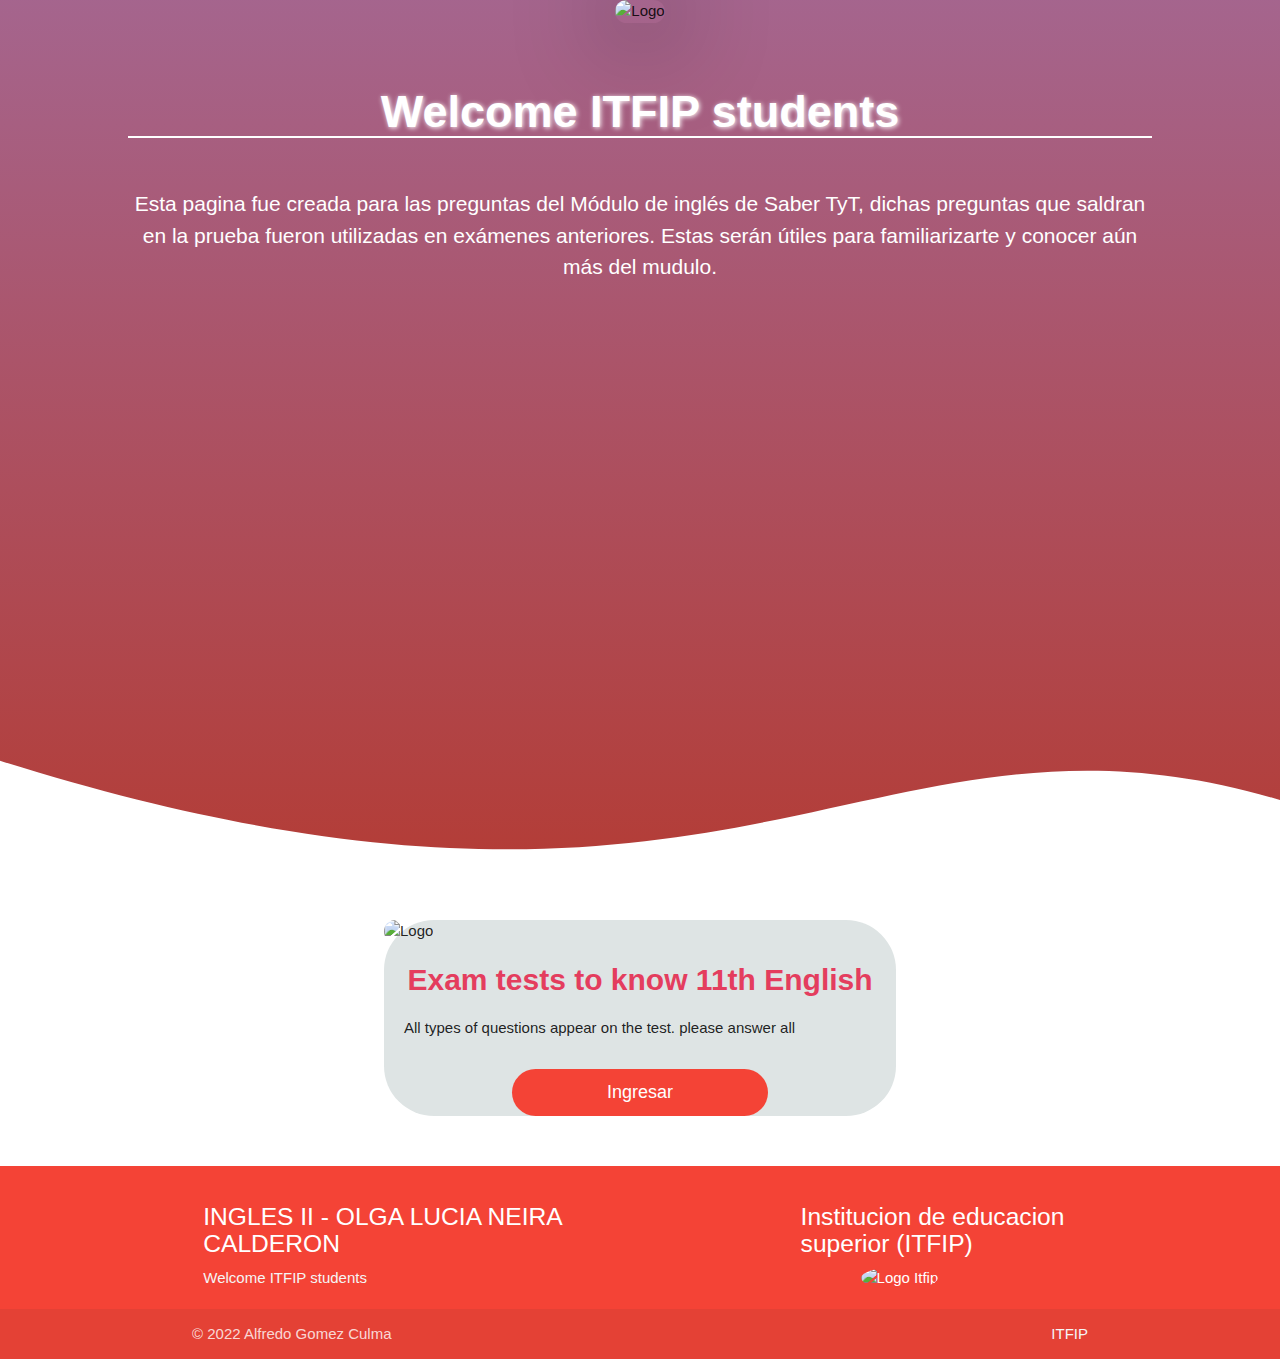
==== index.html @ 1f7b5f09 "Proyecto terminado" ====
<!DOCTYPE html>
<html lang="es">
<head>
    <meta charset="UTF-8">
    <meta http-equiv="X-UA-Compatible" content="IE=edge">
    <meta name="viewport" content="width=device-width, initial-scale=1.0">
    <link rel="stylesheet" href="css/estilos.css">
    <title>Bienvenido</title>

     <!-- Compiled and minified CSS -->
     <link rel="stylesheet" href="https://cdnjs.cloudflare.com/ajax/libs/materialize/1.0.0/css/materialize.min.css">
</head>
<body>
    <div class="contenedor">
        <div class="contenedor__imagen"> <!-- Logo -->
            <img class="contenedor__imagen__logo" src="https://encrypted-tbn0.gstatic.com/images?q=tbn:ANd9GcTHHz3RiImwIFbhs7HD45DCQ-SULT25tDIfW-agJe8q&s" alt="Logo">
        </div>
        <div class="contenedor__textos">
            <h1 class="titulo">Welcome ITFIP students</h1>
            <p class="descripcion">Esta pagina fue creada para las preguntas del Módulo de inglés de 
              Saber TyT, dichas preguntas que saldran en la prueba fueron utilizadas en exámenes anteriores. 
              Estas serán útiles para familiarizarte y conocer aún más del mudulo. 
            </p>
        </div>
        <div class="wave" style="height: 150px; overflow: hidden;" ><svg viewBox="0 0 500 150" preserveAspectRatio="none" style="height: 100%; width: 100%;"><path d="M-6.49,5.45 C289.78,249.19 338.31,-73.50 500.00,49.98 L500.00,150.00 L0.00,150.00 Z" style="stroke: none; fill: #fff;"></path></svg></div>
    </div>

    <section class="contenedorCard">
            <div class="card__imagen">
                <img class="imgCard" src="https://i.pinimg.com/originals/4a/67/9c/4a679c894a37202b8e4e3fd9256d034f.jpg" alt="Logo">
            </div>
            <div class="card__textos">
                <h2 class="card__textos__titulo">Exam tests to know 11th English</h2>
                <p class="card__textos__descripcion">All types of questions appear on the test. please answer all</p>
                <div class="">
                    <a href="examenes.html" class="botones botones__btn">Ingresar</a>
                </div>
            </div>
    </section>

    <footer class="page-footer #f44336 red">
        <div class="container">
          <div class="row">
            <div class="col l6 s12">
              <h5 class="white-text">INGLES II -  OLGA LUCIA NEIRA CALDERON</h5>
              <p class="grey-text text-lighten-4">Welcome ITFIP students</p>
            </div>
            <div class="col l4 offset-l2 s12">
              <h5 class="white-text">Institucion de educacion superior (ITFIP)</h5>
              <ul>
                <img src="https://upload.wikimedia.org/wikipedia/commons/c/c7/Logo_itfip.png" class="footerLogoIfip" alt="Logo Itfip">
              </ul>
            </div>
          </div>
        </div>
        <div class="footer-copyright">
          <div class="container">
          © 2022 Alfredo Gomez Culma
          <a class="grey-text text-lighten-4 right" href="#!">ITFIP</a>
          </div>
        </div>
      </footer>
</body>
     <!-- Compiled and minified JavaScript -->
     <script src="https://cdnjs.cloudflare.com/ajax/libs/materialize/1.0.0/js/materialize.min.js"></script>
</html>
---- css/estilos.css ----
* {
    margin: 0;
    padding: 0;
    box-sizing: border-box;
    font-family: Arial, Helvetica, sans-serif;
}

.contenedor {
    width: 100%;
    background-image:linear-gradient(rgba(121, 165, 206, 0.555), #b43b33), url(https://itfip.edu.co/wp-content/uploads/2021/05/WhatsApp-Image-2021-03-23-at-9.20.13-AM-1024x575.jpeg);
    text-align: center;
    background-size: cover;
    background-position: center;
    height: 100vh;
    background-repeat: no-repeat;
    background-color: crimson;
}

.contenedor__imagen {
    background-color: rgba(240, 248, 255, 0);
}

.contenedor__imagen__logo {
    width: 500px;
    border-radius: 30px;
    box-shadow: 1px 1px 100px 1px rgb(0, 0, 0);
}

.contenedor__textos {
    width: 80%;
    margin-left: auto;
    margin-right: auto;
    margin-top: 5%;
    color: #fff;
    font-size: 1.5rem;
}

.titulo {
    font-size: 4rem;
    font-weight: bold;
    border-bottom: 2px solid #fff;
    margin-bottom: 50px;
    text-shadow: 1px 1px 5px rgb(255, 255, 255);
}

.descripcion {
    font-size: 1.5rem;
}

.wave {
    position: absolute;
    bottom: 0;
    width: 100%;
}

.contenedorCard {
    background-color: rgb(222, 228, 228);
    width: 40%;
    border-radius: 50px;
    margin: 20px auto 50px auto;
}

.imgCard {
    width: 100%;
    height: 20%;
    border-radius: 50px;
}

.card__textos__titulo {
    color: #e43d5e;
    font-size: 2rem;
    font-weight: bold;
    margin-top: 20px;
    text-align: center;
}

.card__textos__descripcion {
    padding: 0 20px 30px 20px;
}

.botones {
    display: block;
    width: 50%;
    background: #f44336;
    margin: 0 auto;
    padding: 10px;
    text-align: center;
    border-radius: 50px;
}

.botones__btn {
    text-align: center;
    color: #fff;
    font-size: 1.2rem;
    text-decoration: none;

}

.botones:hover {
    background-image:linear-gradient(rgba(121, 165, 206, 0.555), #f44336);
    font-weight: bold;
}

.footerLogoIfip {
    border-radius: 50%;
    width: 120px;
    height: 120px;
    position: relative;
    left: 60px;
}

/* Responsive design */
@media screen and (max-width: 1365px ) {
    .titulo {
        font-size: 3rem;
    }

    .descripcion {
        font-size: 1.4rem;
    }
}
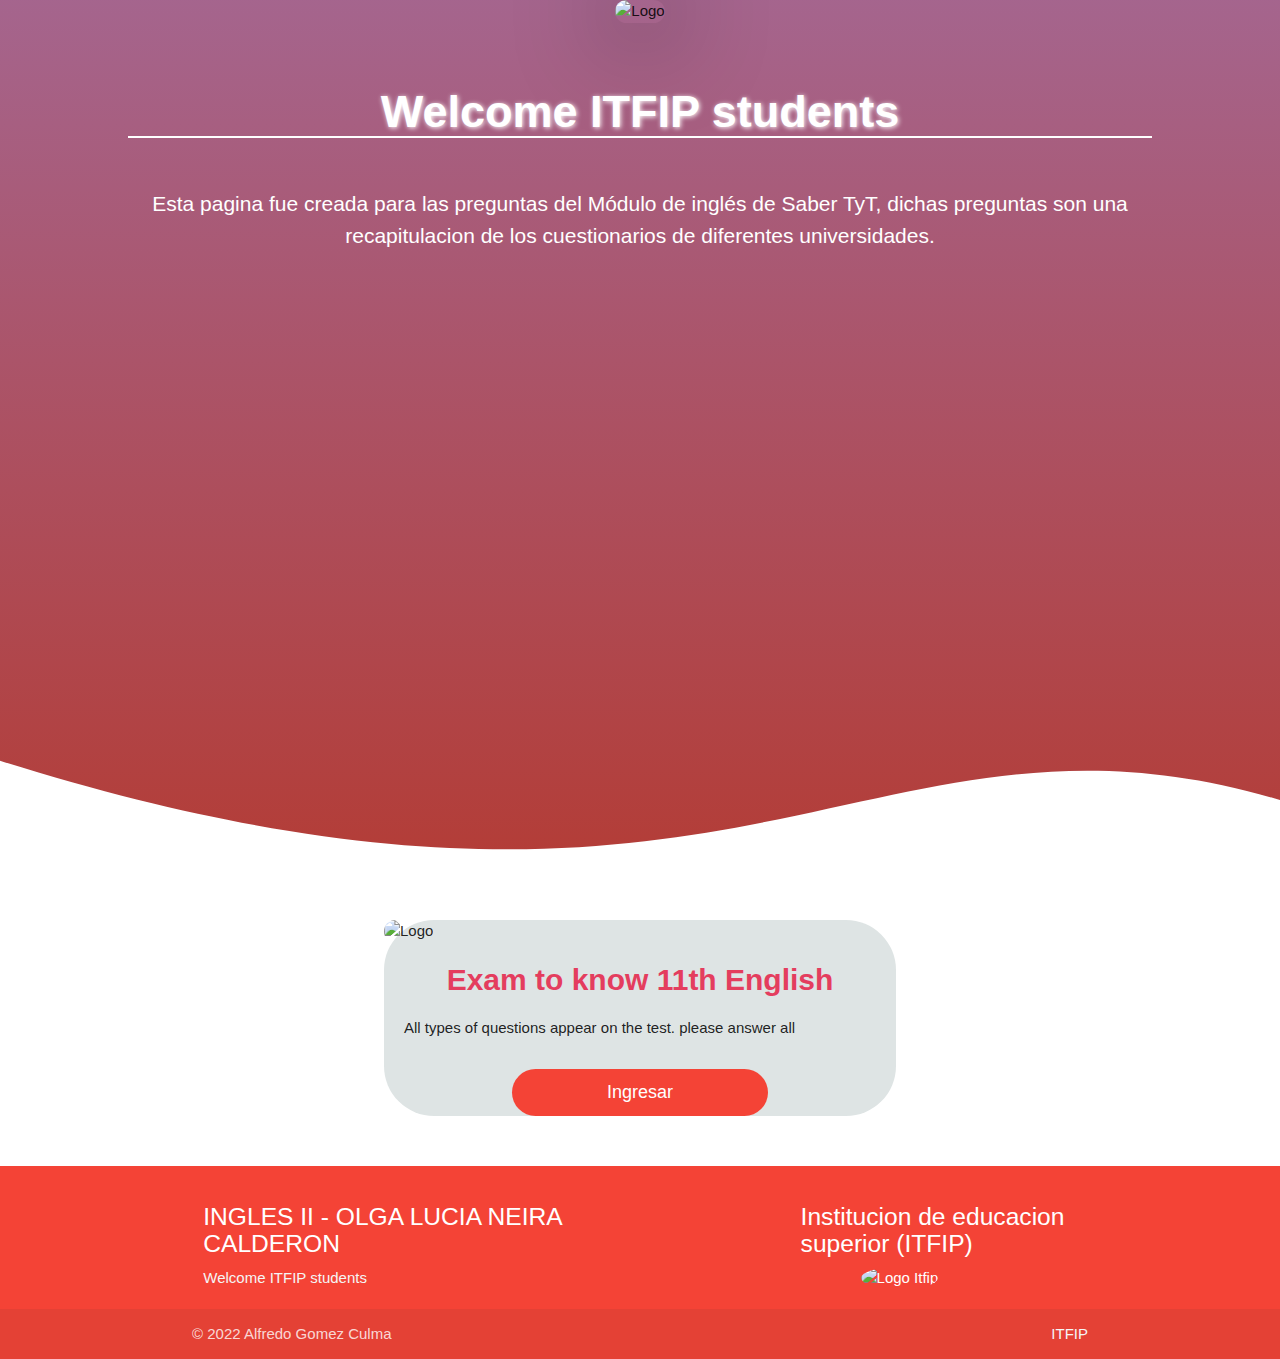
==== commit 95317caa: "Update index.html" ====
--- a/index.html
+++ b/index.html
@@ -18,8 +18,7 @@
         <div class="contenedor__textos">
             <h1 class="titulo">Welcome ITFIP students</h1>
             <p class="descripcion">Esta pagina fue creada para las preguntas del Módulo de inglés de 
-              Saber TyT, dichas preguntas que saldran en la prueba fueron utilizadas en exámenes anteriores. 
-              Estas serán útiles para familiarizarte y conocer aún más del mudulo. 
+              Saber TyT, dichas preguntas son una recapitulacion de los cuestionarios de diferentes universidades. 
             </p>
         </div>
         <div class="wave" style="height: 150px; overflow: hidden;" ><svg viewBox="0 0 500 150" preserveAspectRatio="none" style="height: 100%; width: 100%;"><path d="M-6.49,5.45 C289.78,249.19 338.31,-73.50 500.00,49.98 L500.00,150.00 L0.00,150.00 Z" style="stroke: none; fill: #fff;"></path></svg></div>
@@ -30,7 +29,7 @@
                 <img class="imgCard" src="https://i.pinimg.com/originals/4a/67/9c/4a679c894a37202b8e4e3fd9256d034f.jpg" alt="Logo">
             </div>
             <div class="card__textos">
-                <h2 class="card__textos__titulo">Exam tests to know 11th English</h2>
+                <h2 class="card__textos__titulo">Exam to know 11th English</h2>
                 <p class="card__textos__descripcion">All types of questions appear on the test. please answer all</p>
                 <div class="">
                     <a href="examenes.html" class="botones botones__btn">Ingresar</a>
@@ -63,4 +62,4 @@
 </body>
      <!-- Compiled and minified JavaScript -->
      <script src="https://cdnjs.cloudflare.com/ajax/libs/materialize/1.0.0/js/materialize.min.js"></script>
-</html>+</html>
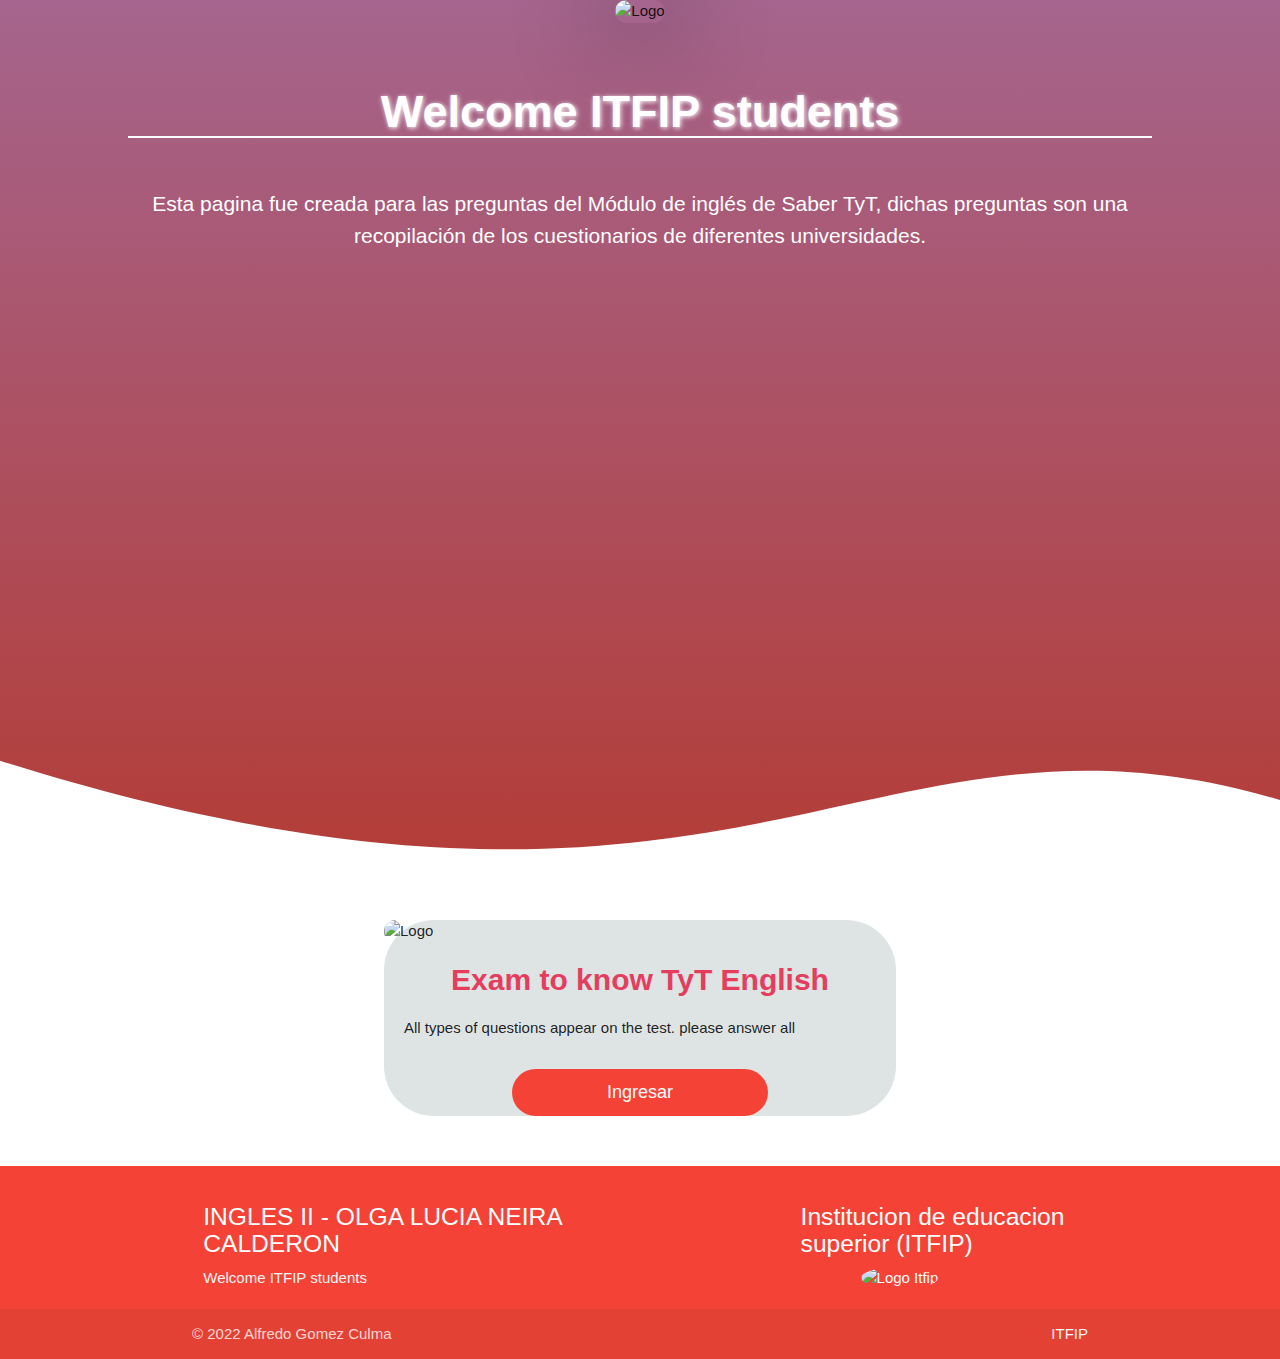
==== commit 97b6edb3: "Update index.html" ====
--- a/index.html
+++ b/index.html
@@ -18,7 +18,7 @@
         <div class="contenedor__textos">
             <h1 class="titulo">Welcome ITFIP students</h1>
             <p class="descripcion">Esta pagina fue creada para las preguntas del Módulo de inglés de 
-              Saber TyT, dichas preguntas son una recapitulacion de los cuestionarios de diferentes universidades. 
+              Saber TyT, dichas preguntas son una recopilación de los cuestionarios de diferentes universidades. 
             </p>
         </div>
         <div class="wave" style="height: 150px; overflow: hidden;" ><svg viewBox="0 0 500 150" preserveAspectRatio="none" style="height: 100%; width: 100%;"><path d="M-6.49,5.45 C289.78,249.19 338.31,-73.50 500.00,49.98 L500.00,150.00 L0.00,150.00 Z" style="stroke: none; fill: #fff;"></path></svg></div>
@@ -29,7 +29,7 @@
                 <img class="imgCard" src="https://i.pinimg.com/originals/4a/67/9c/4a679c894a37202b8e4e3fd9256d034f.jpg" alt="Logo">
             </div>
             <div class="card__textos">
-                <h2 class="card__textos__titulo">Exam to know 11th English</h2>
+                <h2 class="card__textos__titulo">Exam to know TyT English</h2>
                 <p class="card__textos__descripcion">All types of questions appear on the test. please answer all</p>
                 <div class="">
                     <a href="examenes.html" class="botones botones__btn">Ingresar</a>
